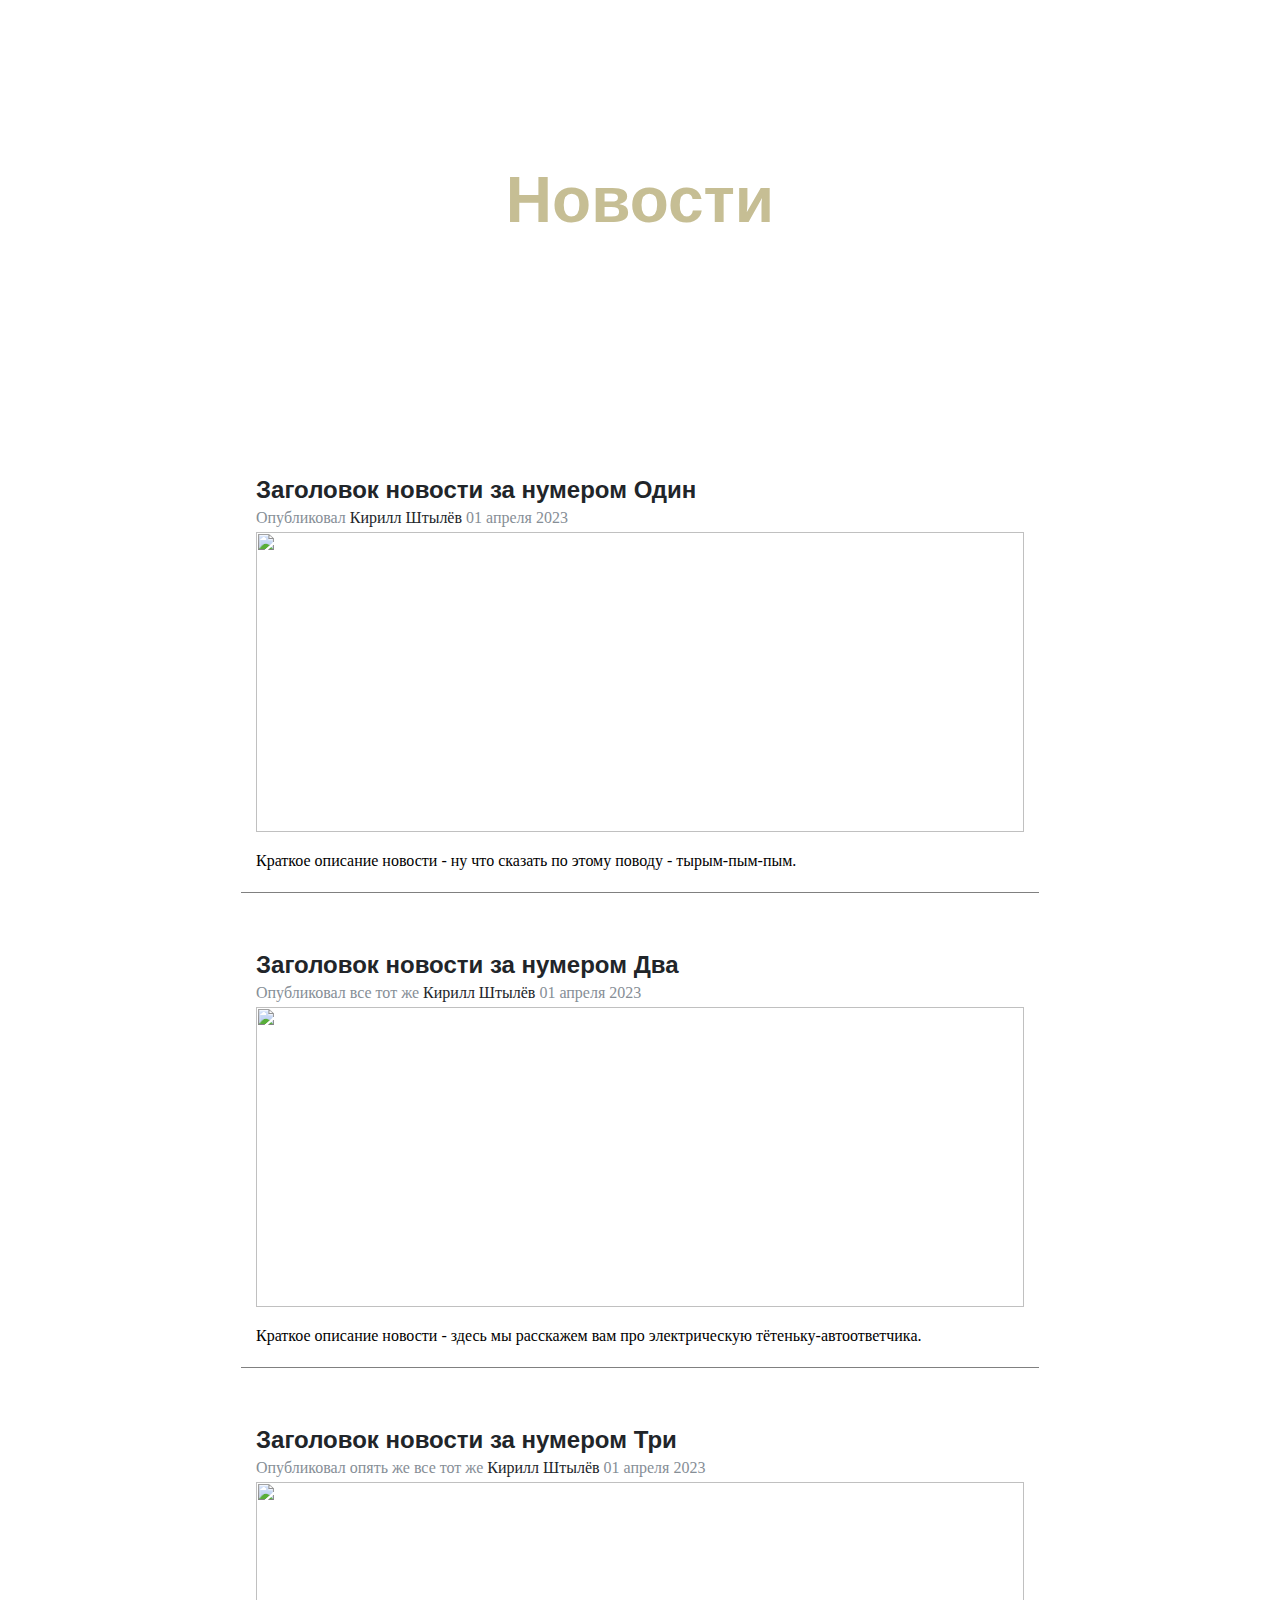
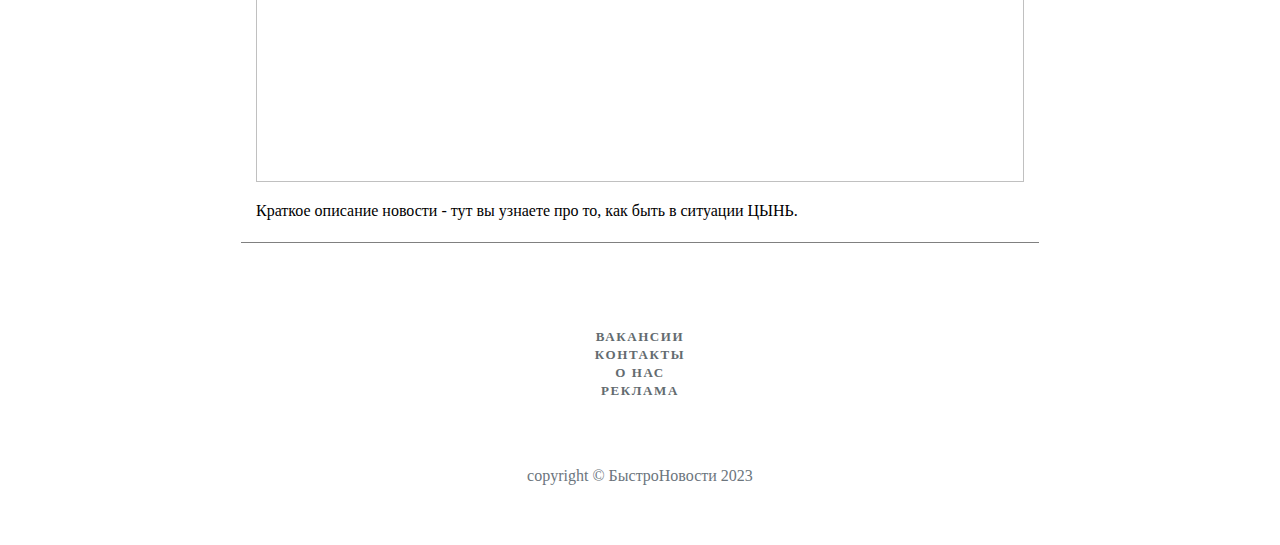
==== My_News_WEBPage_Project/index.html @ da8c3cce "updated final version Project move" ====
<!DOCTYPE html>
<html>
    <head>
        <title>БыстроНовости</title>
        <link rel="stylesheet" href="style.css">
    </head>
    <body>
        <header>
            <h1>Новости</h1>
        </header>

        <section class="news">
            <article>
                <a href="#">
                    <h2>Заголовок новости за нумером Один</h2>
                </a>
                <div class="article-meta">
                    Опубликовал <a href="#">Кирилл Штылёв</a>
                    01 апреля 2023
                </div>
                <img src="https://images.unsplash.com/photo-1679413115895-747ed9b8ca70?ixlib=rb-4.0.3&ixid=MnwxMjA3fDB8MHxwaG90by1wYWdlfHx8fGVufDB8fHx8&auto=format&fit=crop&w=1470&q=80">
                <p>Краткое описание новости - ну что сказать по этому поводу - тырым-пым-пым.</p>
            </article>

            <article>
                <a href="#">
                    <h2>Заголовок новости за нумером Два</h2>
                </a>
                <div class="article-meta">
                    Опубликовал все тот же <a href="#">Кирилл Штылёв</a>
                    01 апреля 2023
                </div>
                <img src="https://images.unsplash.com/photo-1679855928053-1efa68c35713?ixlib=rb-4.0.3&ixid=MnwxMjA3fDB8MHx0b3BpYy1mZWVkfDEyfHFQWXNEenZKT1ljfHxlbnwwfHx8fA%3D%3D&auto=format&fit=crop&w=500&q=60">
                <p>Краткое описание новости - здесь мы расскажем вам про электрическую тётеньку-автоответчика.</p>
            </article>

            <article>
                <a href="#">
                    <h2>Заголовок новости за нумером Три</h2>
                </a>
                <div class="article-meta">
                    Опубликовал опять же все тот же <a href="#">Кирилл Штылёв</a>
                    01 апреля 2023
                </div>
                <img src="https://images.unsplash.com/photo-1679663966317-5067cbc043b6?ixlib=rb-4.0.3&ixid=MnwxMjA3fDB8MHx0b3BpYy1mZWVkfDE5fHFQWXNEenZKT1ljfHxlbnwwfHx8fA%3D%3D&auto=format&fit=crop&w=500&q=60">
                <p>Краткое описание новости - тут вы узнаете про то, как быть в ситуации ЦЫНЬ.</p>
            </article>
        </section>

        <footer>
            <div class="links">
                <a href="#">Вакансии</a> <br>
                <a href="#">Контакты</a> <br>
                <a href="#">О нас</a> <br>
                <a href="#">Реклама</a> <br><br>
            </div>

            <div class="copyright">copyright &copy; БыстроНовости 2023</div>
        </footer>
    </body>
</html>
---- My_News_WEBPage_Project/style.css ----
body {
    margin: 0;
    padding: 0;
}

header {
    display: flex;
    align-items: center;
    justify-content: center;
    height: 400px;
    background: url('https://unsplash.com/photos/n-Ky-79zeXM/download?force=true&w=1920') bottom no-repeat;
    background-size: cover;
}

h1 {
    color: #c6be94;
    font-size: 4rem;
    font-family: Arial, Helvetica, sans-serif;
}

.news {
    background-color: #fff;
    padding: 50px 0 32px;
}

article {
    width: 768px;
    margin: 0 auto 32px;
    padding: 6px 15px;
    border-bottom: 1px solid rgb(128, 128, 128);
}

article a {
    color: rgb(33, 37, 41);
    text-decoration: none;
}

article a:hover {
    color: #0085a1;
}

article h2 {
    font-family: 'Segoe UI', Tahoma, Geneva, Verdana, sans-serif;
    margin-bottom: 5px;
}

.article-meta {
    color: rgb(134, 142, 150);
    margin-bottom: 5px;
}

article img {
    width: 100%;
    height: 300px;
    object-fit: cover;
}

footer {
    padding-top: 20px;
    padding-bottom: 60px;
    text-align: center;
}

footer .links {
    margin-bottom: 50px;
}

footer .links > a {
    color: #636b6f;
    padding: 0 25px;
    font-size: 13px;
    font-weight: 600;
    letter-spacing: .1rem;
    text-decoration: none;
    text-transform: uppercase;
}

.copyright {
    color: rgb(108, 117, 125);
    font-family: Cambria, Cochin, Georgia, Times, 'Times New Roman', serif;
}
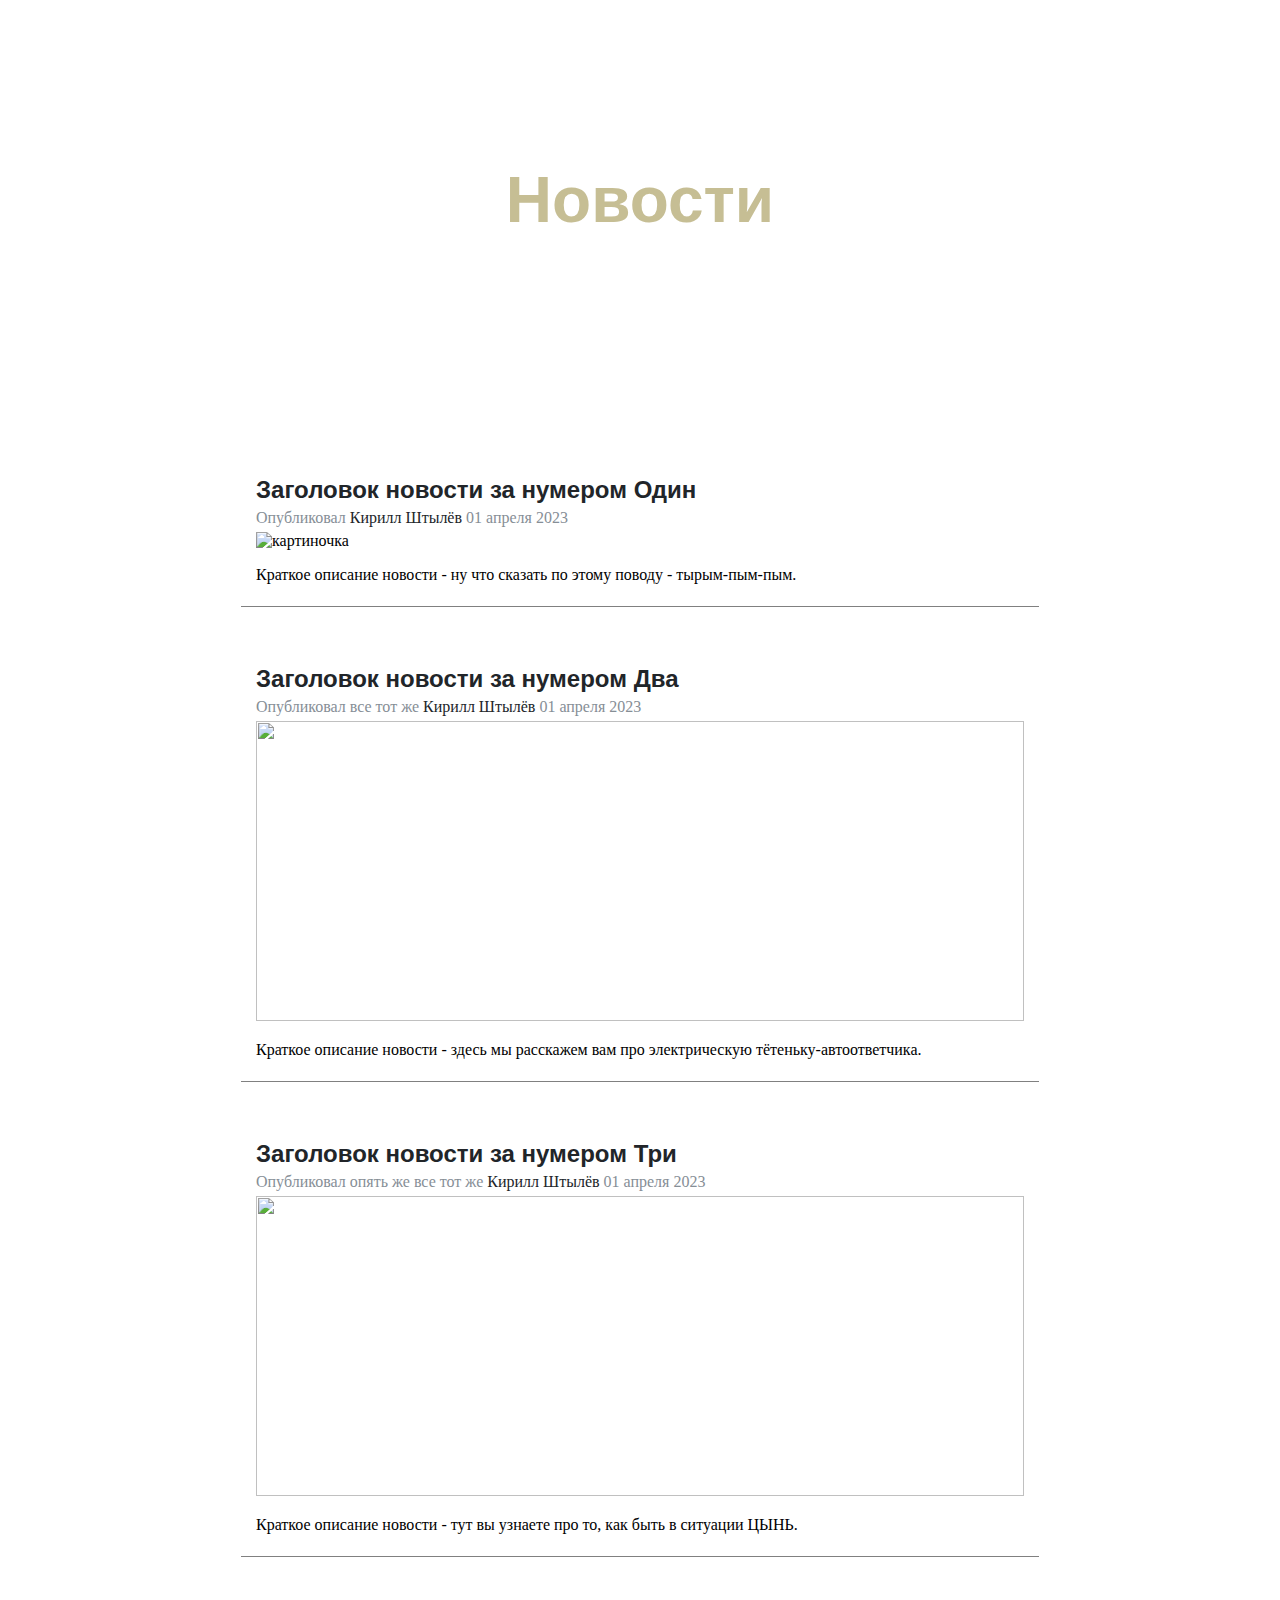
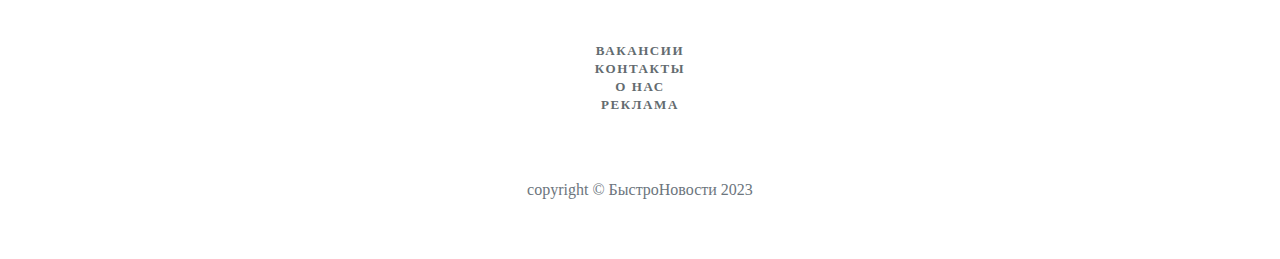
==== commit b69dbba7: "adding al attr" ====
--- a/My_News_WEBPage_Project/index.html
+++ b/My_News_WEBPage_Project/index.html
@@ -1,5 +1,5 @@
 <!DOCTYPE html>
-<html>
+<html lang="ru"> <!--added by myself after checking at W3C.-->
     <head>
         <title>БыстроНовости</title>
         <link rel="stylesheet" href="style.css">
@@ -18,7 +18,7 @@
                     Опубликовал <a href="#">Кирилл Штылёв</a>
                     01 апреля 2023
                 </div>
-                <img src="https://images.unsplash.com/photo-1679413115895-747ed9b8ca70?ixlib=rb-4.0.3&ixid=MnwxMjA3fDB8MHxwaG90by1wYWdlfHx8fGVufDB8fHx8&auto=format&fit=crop&w=1470&q=80">
+                <img src="https://images.unsplash.com/photo-1679413115895-747ed9b8ca70?ixlib=rb-4.0.3&ixid=MnwxMjA3fDB8MHxwaG90by1wYWdlfHx8fGVufDB8fHx8&auto=format&fit=crop&w=1470&q=80" alt="картиночка">
                 <p>Краткое описание новости - ну что сказать по этому поводу - тырым-пым-пым.</p>
             </article>
 
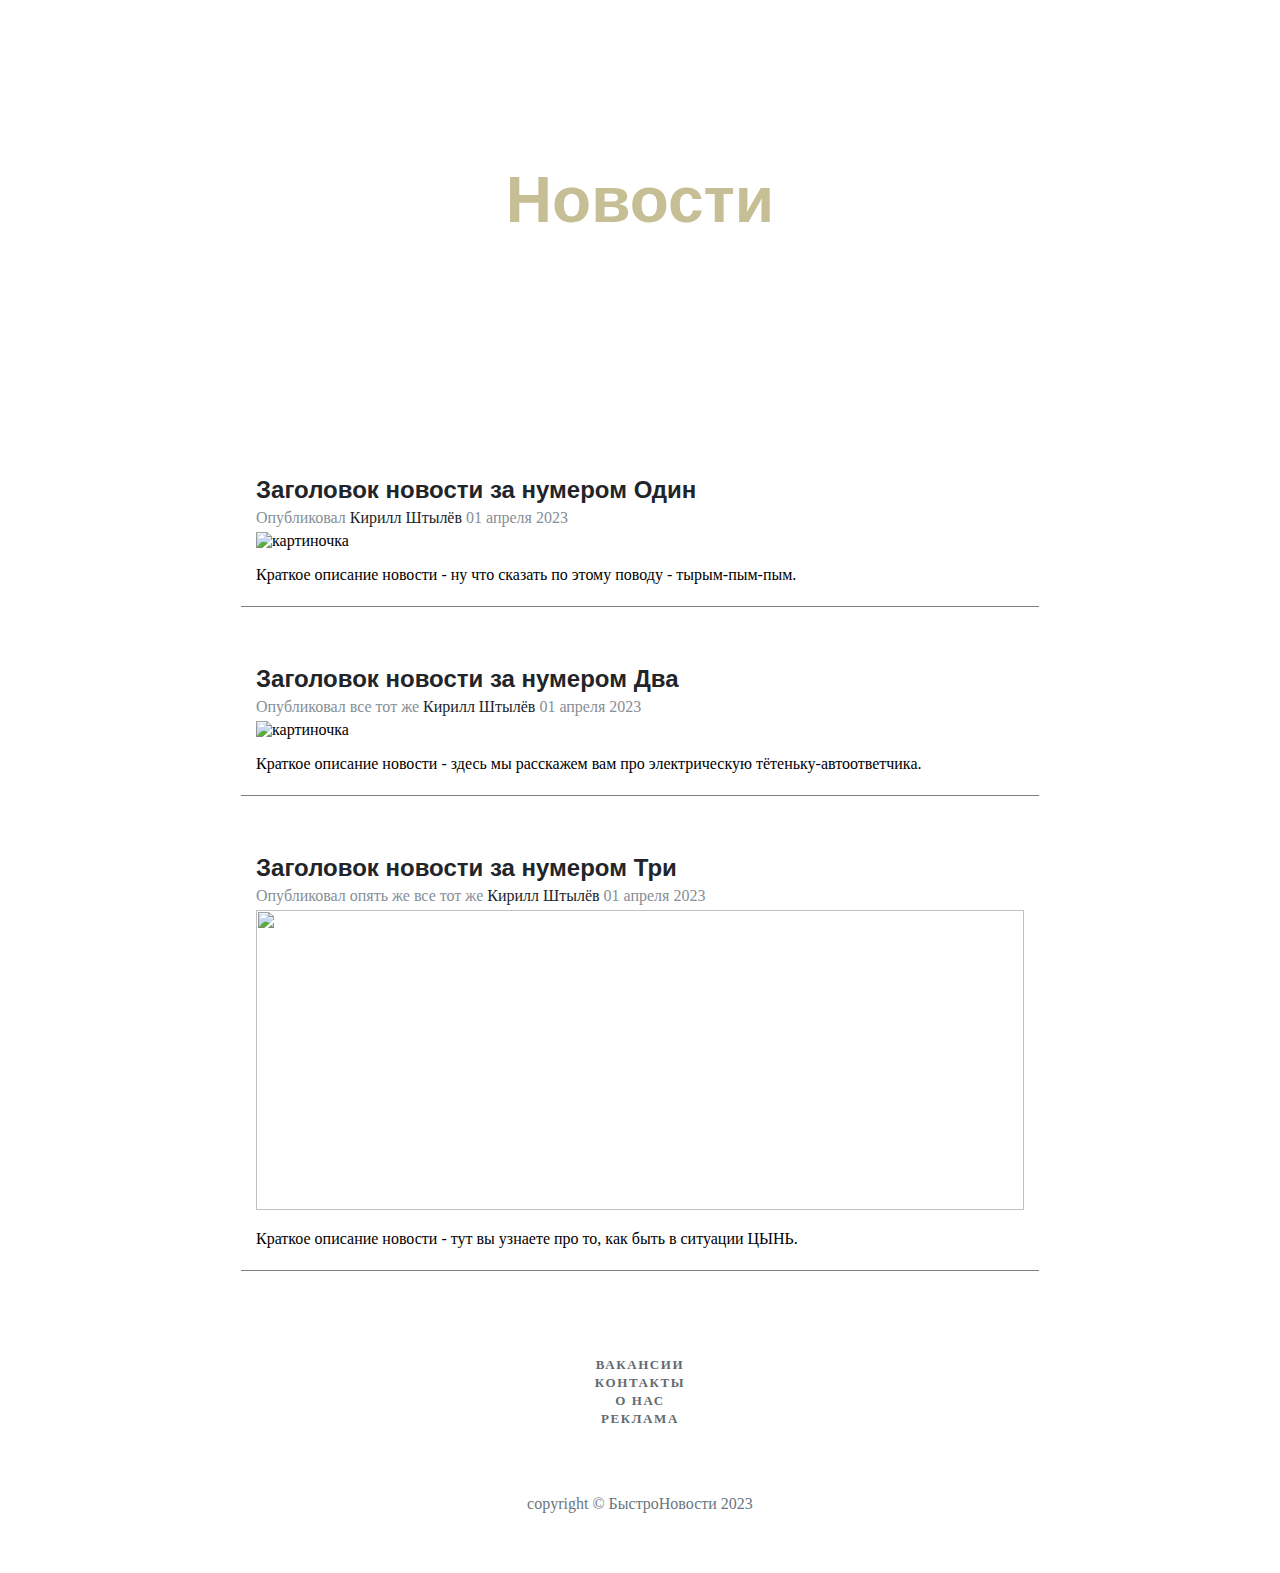
==== commit d34ca547: "fine tuning" ====
--- a/My_News_WEBPage_Project/index.html
+++ b/My_News_WEBPage_Project/index.html
@@ -1,5 +1,9 @@
 <!DOCTYPE html>
+
 <html lang="ru"> <!--added by myself after checking at W3C.-->
+
+<meta charset="UTF-8"> <!--added by myself after checking at W3C.-->
+
     <head>
         <title>БыстроНовости</title>
         <link rel="stylesheet" href="style.css">
@@ -30,7 +34,7 @@
                     Опубликовал все тот же <a href="#">Кирилл Штылёв</a>
                     01 апреля 2023
                 </div>
-                <img src="https://images.unsplash.com/photo-1679855928053-1efa68c35713?ixlib=rb-4.0.3&ixid=MnwxMjA3fDB8MHx0b3BpYy1mZWVkfDEyfHFQWXNEenZKT1ljfHxlbnwwfHx8fA%3D%3D&auto=format&fit=crop&w=500&q=60">
+                <img src="https://images.unsplash.com/photo-1679855928053-1efa68c35713?ixlib=rb-4.0.3&ixid=MnwxMjA3fDB8MHx0b3BpYy1mZWVkfDEyfHFQWXNEenZKT1ljfHxlbnwwfHx8fA%3D%3D&auto=format&fit=crop&w=500&q=60" alt="картиночка">
                 <p>Краткое описание новости - здесь мы расскажем вам про электрическую тётеньку-автоответчика.</p>
             </article>
 
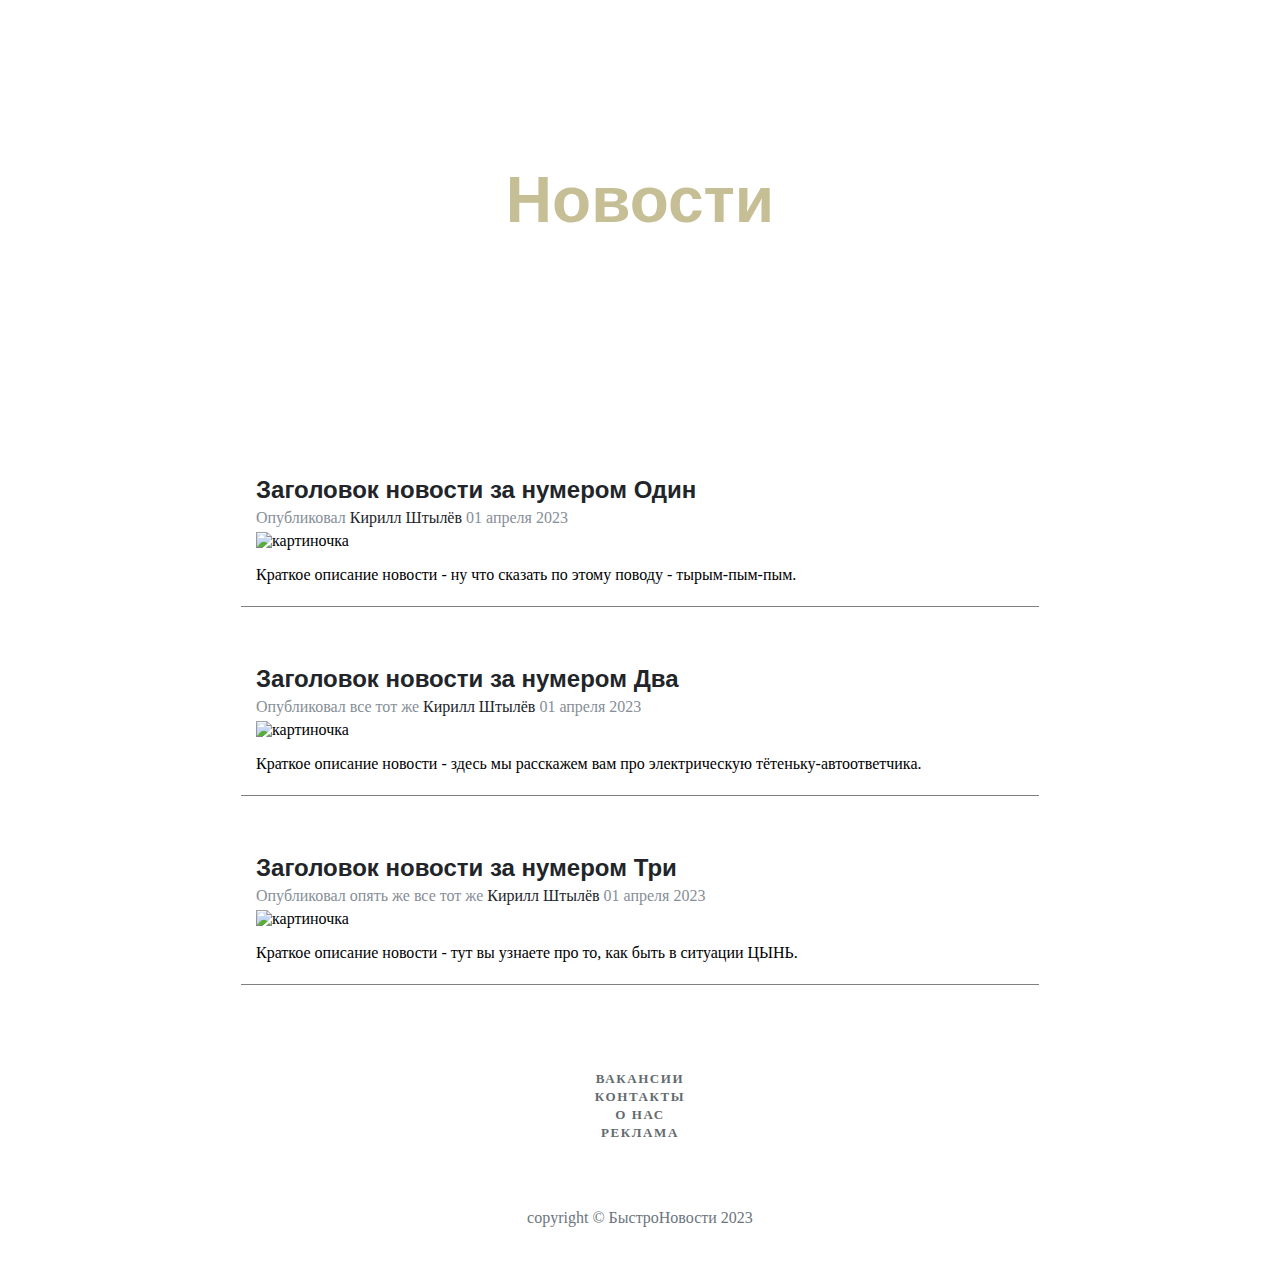
==== commit 5ce4c4f5: "final" ====
--- a/My_News_WEBPage_Project/index.html
+++ b/My_News_WEBPage_Project/index.html
@@ -46,7 +46,7 @@
                     Опубликовал опять же все тот же <a href="#">Кирилл Штылёв</a>
                     01 апреля 2023
                 </div>
-                <img src="https://images.unsplash.com/photo-1679663966317-5067cbc043b6?ixlib=rb-4.0.3&ixid=MnwxMjA3fDB8MHx0b3BpYy1mZWVkfDE5fHFQWXNEenZKT1ljfHxlbnwwfHx8fA%3D%3D&auto=format&fit=crop&w=500&q=60">
+                <img src="https://images.unsplash.com/photo-1679663966317-5067cbc043b6?ixlib=rb-4.0.3&ixid=MnwxMjA3fDB8MHx0b3BpYy1mZWVkfDE5fHFQWXNEenZKT1ljfHxlbnwwfHx8fA%3D%3D&auto=format&fit=crop&w=500&q=60" alt="картиночка">
                 <p>Краткое описание новости - тут вы узнаете про то, как быть в ситуации ЦЫНЬ.</p>
             </article>
         </section>
